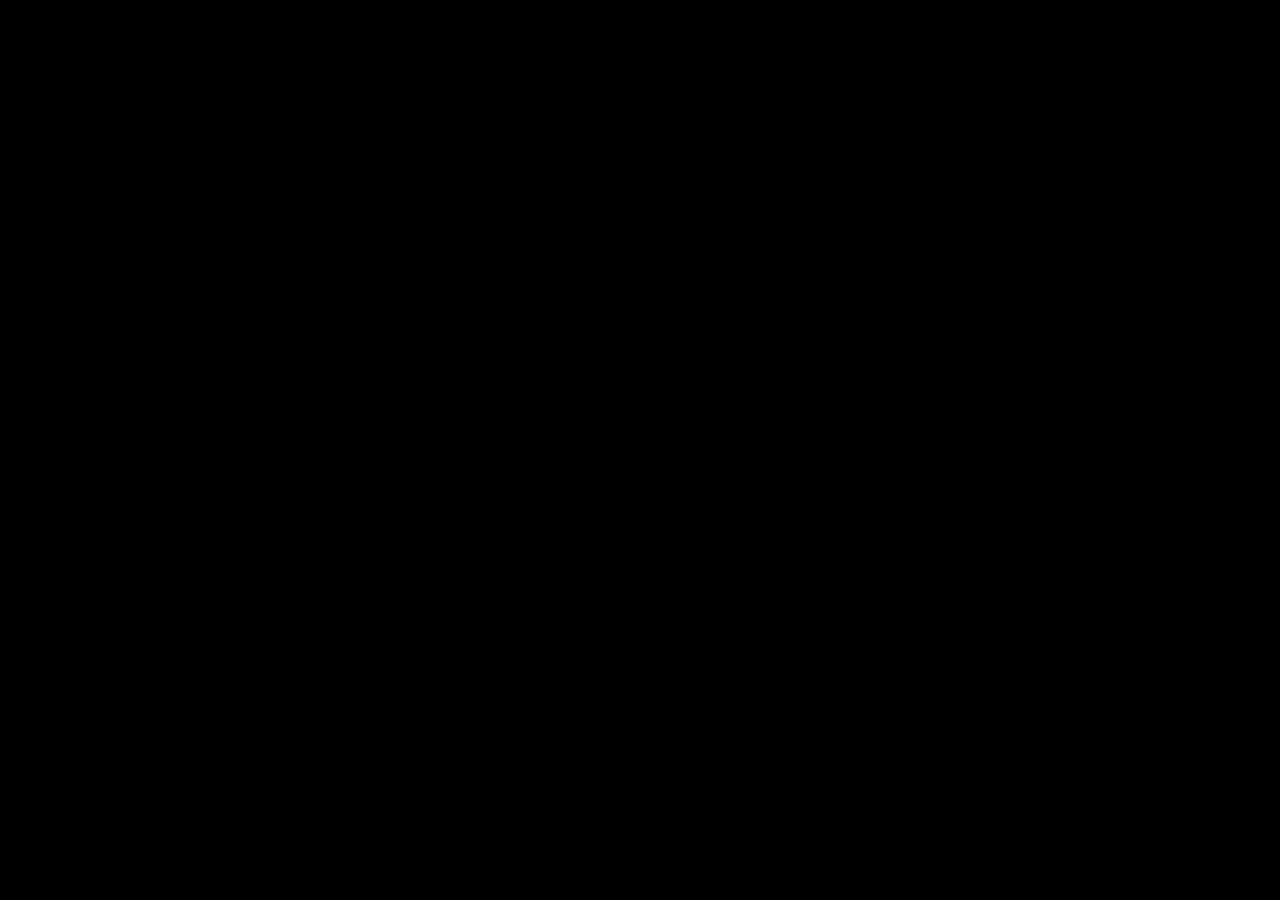
==== goldbug/index.html @ fffaaa08 "New structure for games" ====
<html>
  <head>
    <meta http-equiv="Content-Type" content="text/html;charset=utf-8" />
    <title>Golden bug</title>
    <link rel="stylesheet" href="index.css">
  </head>
  <body>
    <canvas id="canvas"></canvas>
    <script src="index.js"></script>
  </body>
</html>
---- goldbug/index.css ----
body {
  background: black;
}
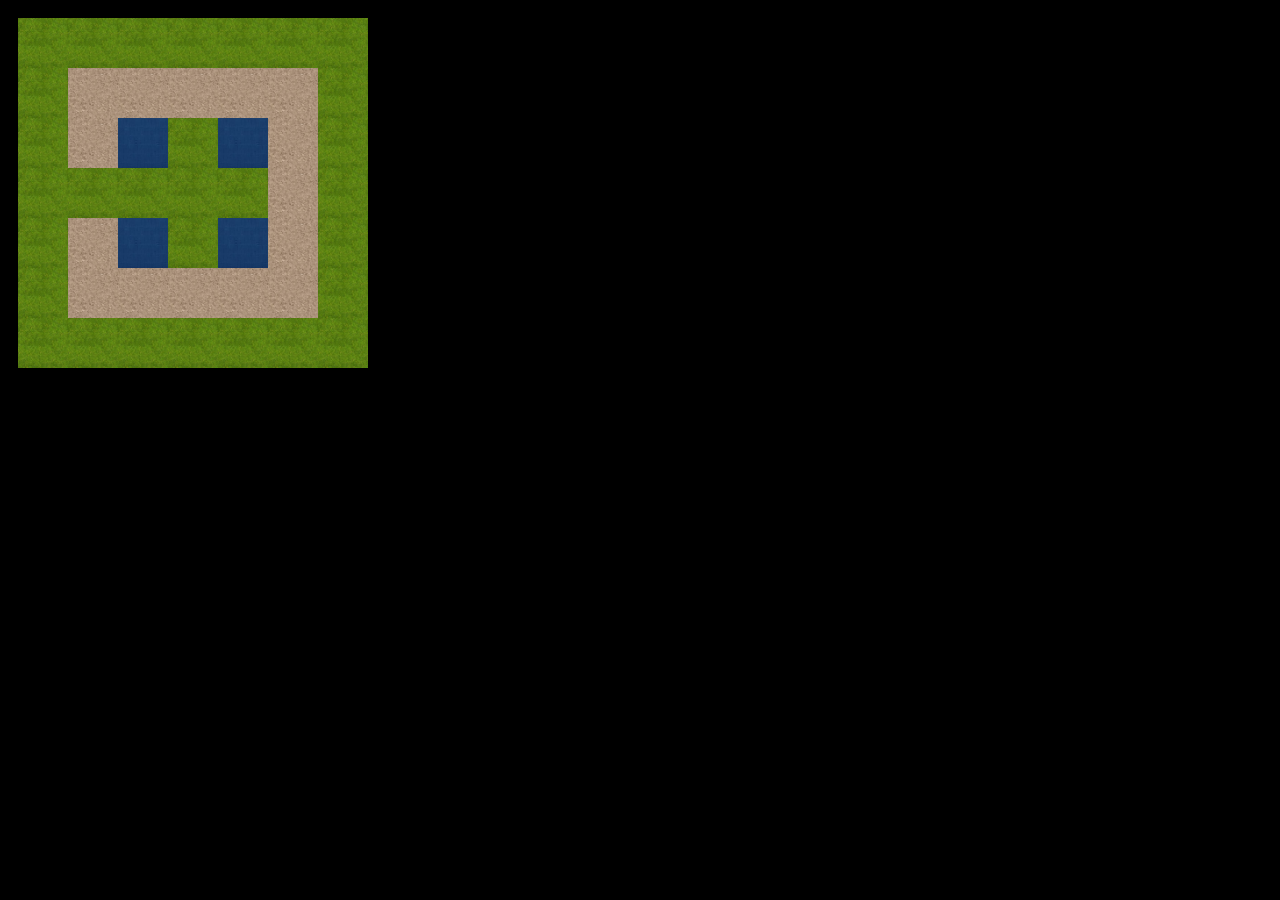
==== commit 5ec0faf1: "Goldbug - draw the map" ====
--- a/goldbug/index.html
+++ b/goldbug/index.html
@@ -5,7 +5,12 @@
     <link rel="stylesheet" href="index.css">
   </head>
   <body>
-    <canvas id="canvas"></canvas>
+    <canvas id="canvas" width="510" height="510"></canvas>
+    <img src="img/water.jpg" class="fill" id="water" />
+    <img src="img/grass.jpg" class="fill" id="grass" />
+    <img src="img/wall.jpg" class="fill" id="wall" />
+    <img src="img/key.jpg" class="fill" id="key" />
+    <img src="img/door.jpg" class="fill" id="door" />
     <script src="index.js"></script>
   </body>
 </html>
--- a/goldbug/index.css
+++ b/goldbug/index.css
@@ -1,3 +1,7 @@
 body {
   background: black;
 }
+
+img.fill {
+  display: none;
+}